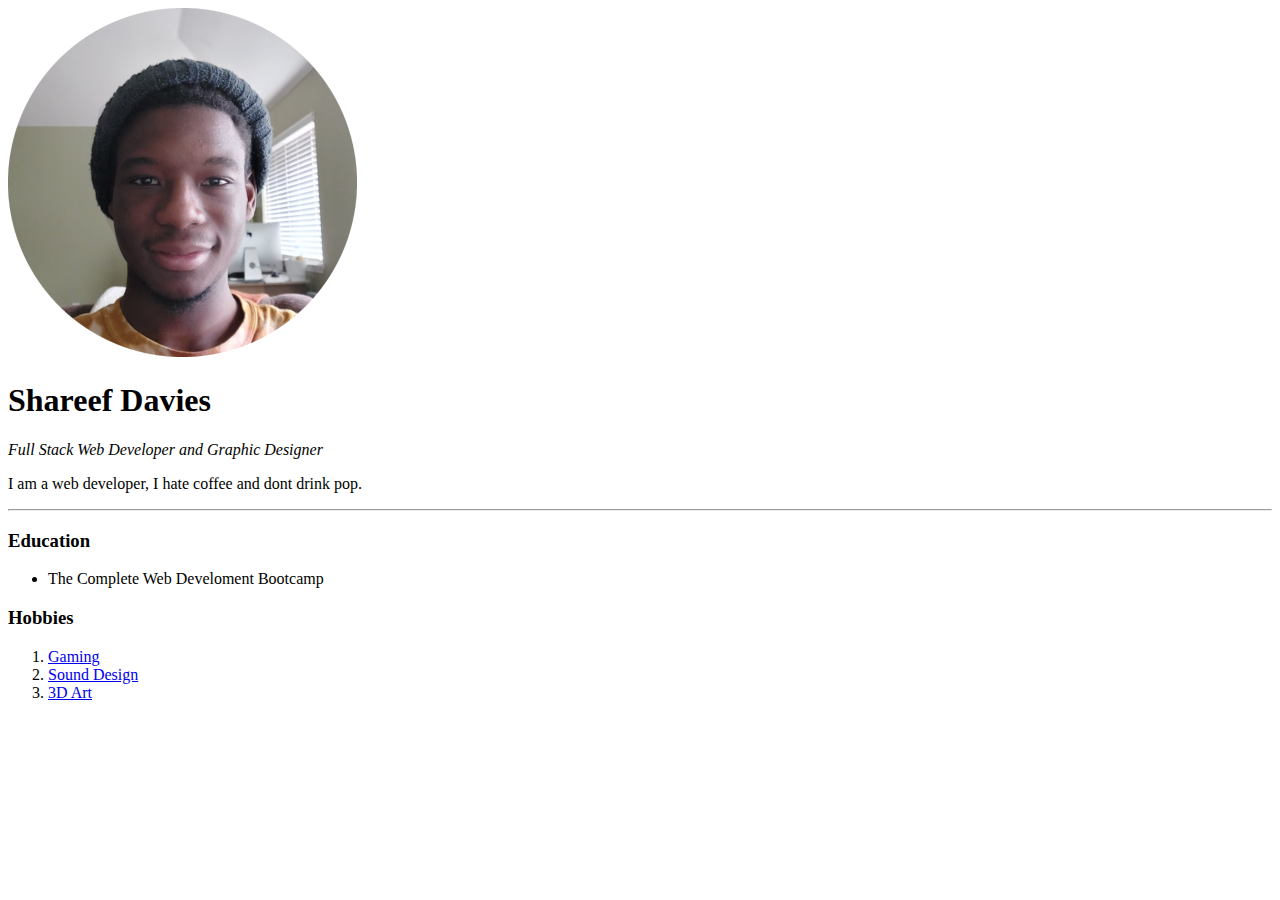
==== Index.html @ 7efa56c2 "initialcommit" ====
<!DOCTYPE html>
<html lang="en" dir="ltr">

<head>
  <meta charset="utf-8">
  <title>Shareef's Portfolio</title>
</head>

<body>
  <img src="images/shareef.png" alt="shareef profile picture">
  <h1>Shareef Davies</h1>
  <p><em>Full Stack Web Developer and Graphic Designer</em></p>
  <p>I am a web developer, I hate coffee and dont drink pop.</p>
  <hr>

  <h3>Education</h3>

  <ul>
    <li>The Complete Web Develoment Bootcamp</li>
  </ul>

  <h3>Hobbies</h3>
  <ol>
    <li><a href="https://www.shareefdavies.com">Gaming</a></li>
    <li><a href="https://www.shareefdavies.com">Sound Design</a></li>
    <li><a href="https://www.shareefdavies.com">3D Art</a></li>
  </ol>



</body>

</html>
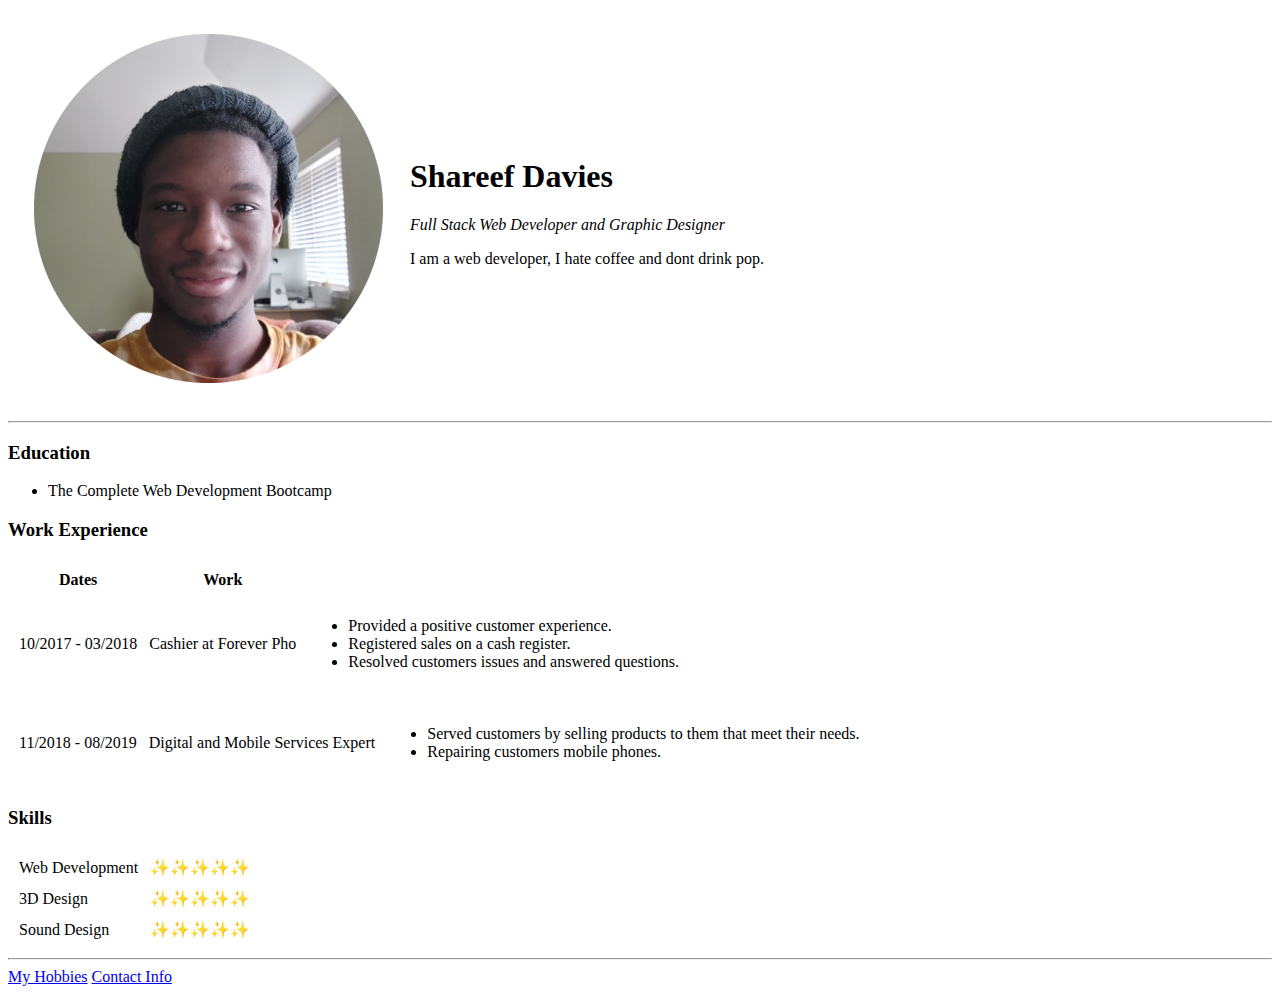
==== commit 17edbf73: "Add files via upload" ====
--- a/Index.html
+++ b/Index.html
@@ -1,33 +1,91 @@
-<!DOCTYPE html>
-<html lang="en" dir="ltr">
-
-<head>
-  <meta charset="utf-8">
-  <title>Shareef's Portfolio</title>
-</head>
-
-<body>
-  <img src="images/shareef.png" alt="shareef profile picture">
-  <h1>Shareef Davies</h1>
-  <p><em>Full Stack Web Developer and Graphic Designer</em></p>
-  <p>I am a web developer, I hate coffee and dont drink pop.</p>
-  <hr>
-
-  <h3>Education</h3>
-
-  <ul>
-    <li>The Complete Web Develoment Bootcamp</li>
-  </ul>
-
-  <h3>Hobbies</h3>
-  <ol>
-    <li><a href="https://www.shareefdavies.com">Gaming</a></li>
-    <li><a href="https://www.shareefdavies.com">Sound Design</a></li>
-    <li><a href="https://www.shareefdavies.com">3D Art</a></li>
-  </ol>
-
-
-
-</body>
-
-</html>
+<!DOCTYPE html>
+<html lang="en" dir="ltr">
+
+<head>
+  <meta charset="utf-8">
+  <title>Shareef's Portfolio</title>
+</head>
+
+<body>
+  <table cellspacing="25">
+    <tr>
+      <td><img src="images/shareef.png" alt="shareef profile picture"></td>
+      <td>
+        <h1>Shareef Davies</h1>
+        <p><em>Full Stack Web Developer and Graphic Designer</em></p>
+        <p>I am a web developer, I hate coffee and dont drink pop.</p>
+      </td>
+    </tr>
+  </table>
+
+
+  <hr>
+
+  <h3>Education</h3>
+
+  <ul>
+    <li>The Complete Web Development Bootcamp</li>
+  </ul>
+
+  <h3>Work Experience</h3>
+
+  <table cellspacing="10">
+    <thead>
+      <tr>
+        <th>Dates</th>
+        <th>Work</th>
+      </tr>
+    </thead>
+    <tbody>
+      <tr>
+        <td>10/2017 - 03/2018</td>
+        <td>Cashier at Forever Pho</td>
+        <td>
+          <ul>
+            <li>Provided a positive customer experience.</li>
+            <li>Registered sales on a cash register.</li>
+            <li>Resolved customers issues and answered questions.</li>
+          </ul>
+        </td>
+      </tr>
+  </table>
+  <table cellspacing="10">
+    <tr>
+      <td>11/2018 - 08/2019</td>
+      <td>Digital and Mobile Services Expert</td>
+      <td>
+        <ul>
+          <li>Served customers by selling products to them that meet their needs.</li>
+          <li>Repairing customers mobile phones.</li>
+        </ul>
+      </td>
+    </tr>
+  </table>
+
+  <h3>Skills</h3>
+
+
+  <table cellspacing="10">
+    <tr>
+      <td>Web Development</td>
+      <td>✨✨✨✨✨</td>
+    </tr>
+    <tr>
+      <td>3D Design</td>
+      <td>✨✨✨✨✨</td>
+    </tr>
+    <tr>
+      <td>Sound Design</td>
+      <td>✨✨✨✨✨</td>
+    </tr>
+  </table>
+
+  <hr>
+  <a href="hobbies.html">My Hobbies</a>
+  <a href="contact-me.html">Contact Info</a>
+
+
+
+</body>
+
+</html>
